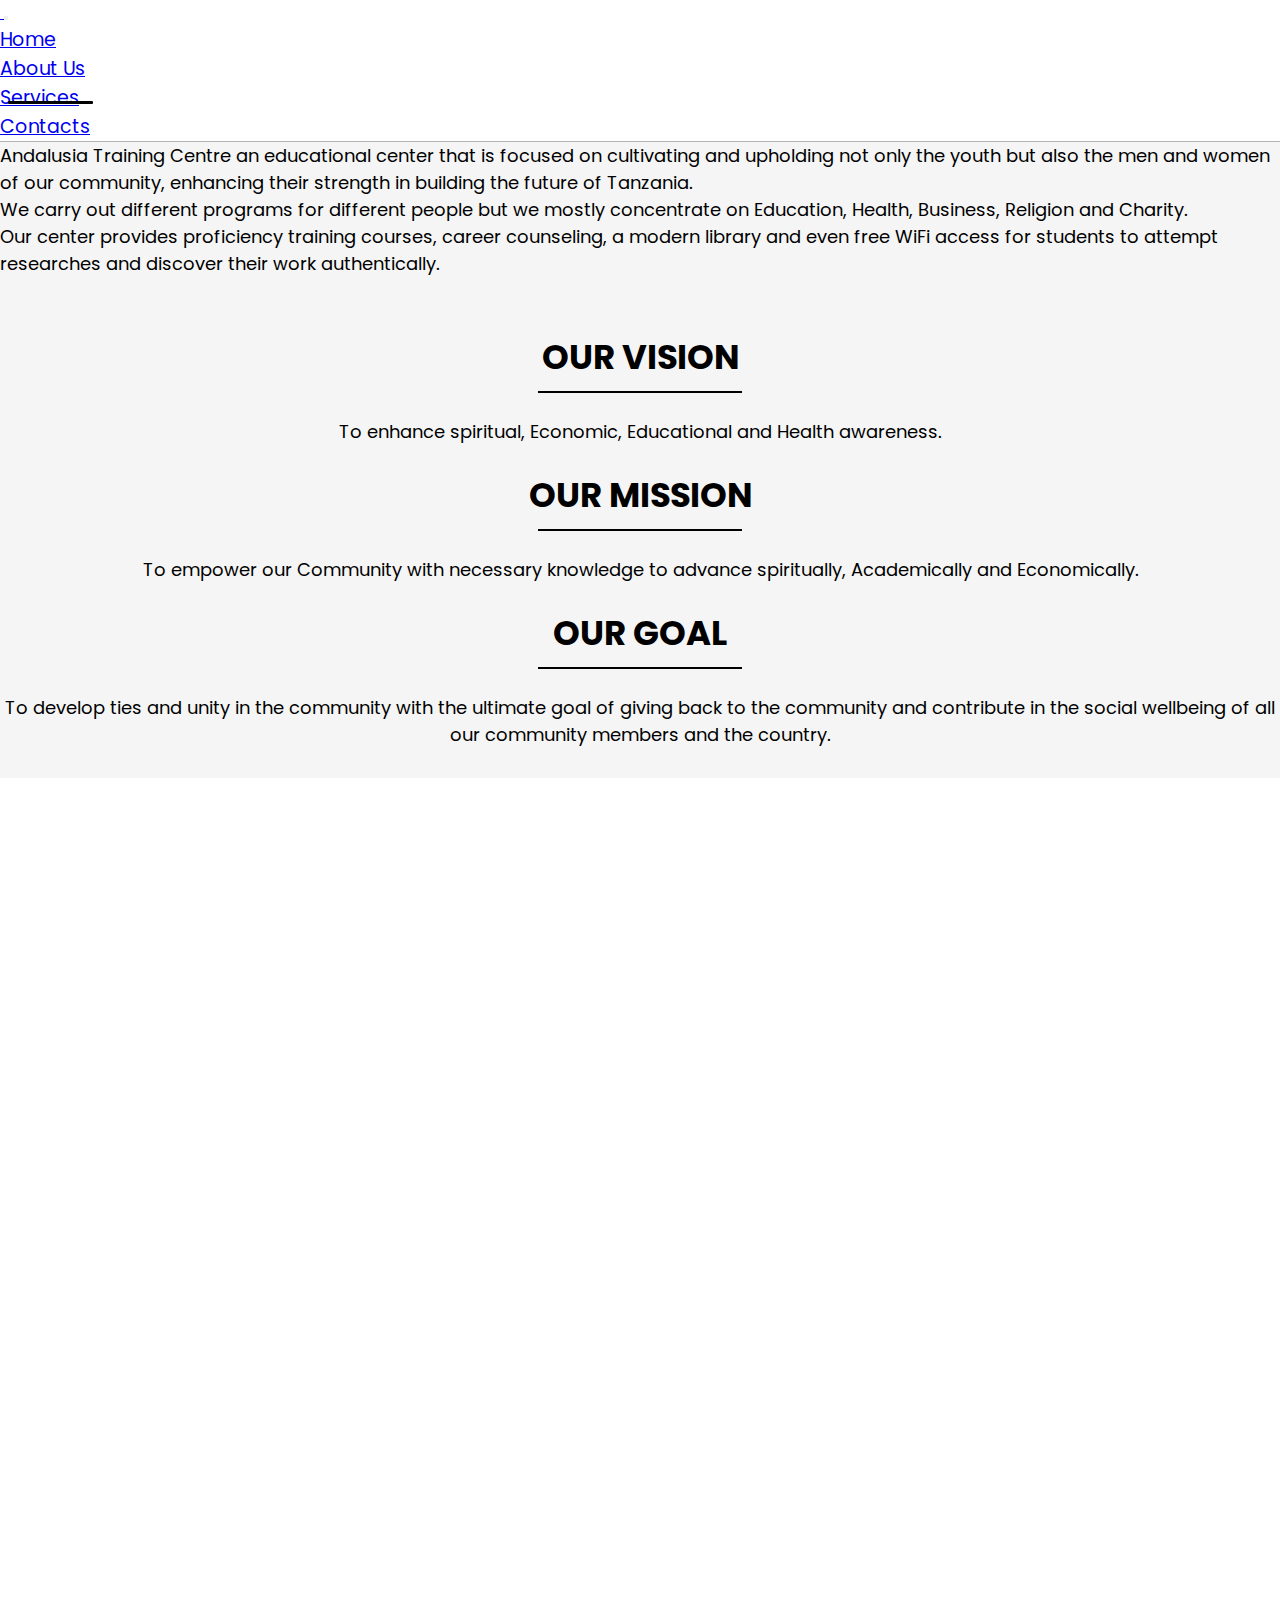
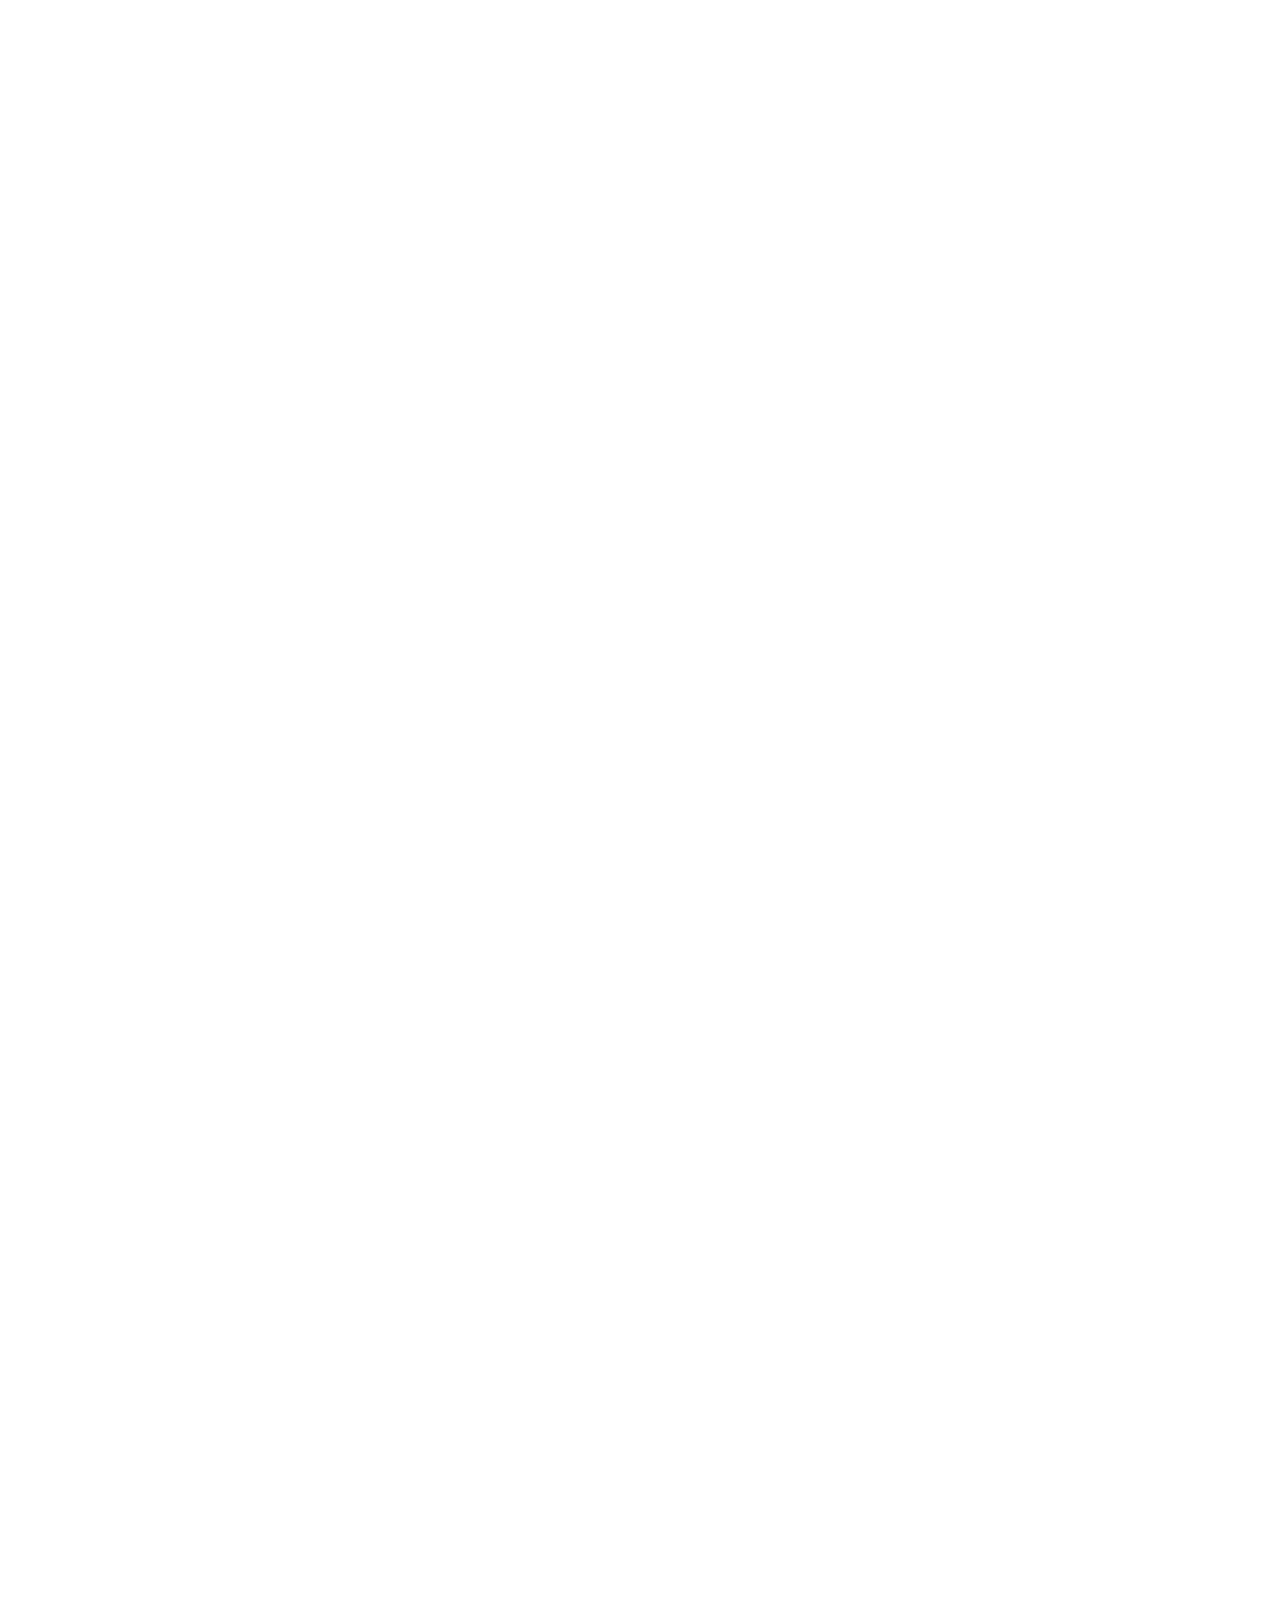
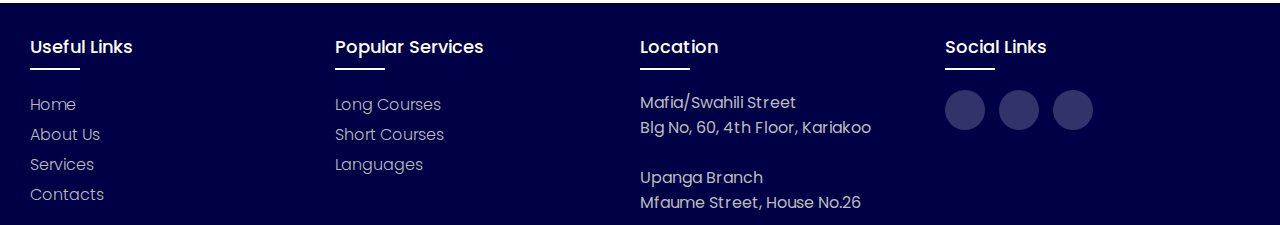
==== aboutus.html @ fafc2cf8 "fourth commit" ====
<!DOCTYPE html>
<html lang="en">
  <head>
    <meta charset="UTF-8" />
    <meta name="viewport" content="width=device-width, initial-scale=1.0" />
    <title>About Andalusia Training Center!</title>
    <link
      href="https://cdn.jsdelivr.net/npm/bootstrap@5.0.2/dist/css/bootstrap.min.css"
      rel="stylesheet"
      integrity="sha384-EVSTQN3/azprG1Anm3QDgpJLIm9Nao0Yz1ztcQTwFspd3yD65VohhpuuCOmLASjC"
      crossorigin="anonymous"
    />
    <link
      rel="stylesheet"
      href="https://cdnjs.cloudflare.com/ajax/libs/font-awesome/6.4.2/css/all.min.css"
      integrity="sha512-z3gLpd7yknf1YoNbCzqRKc4qyor8gaKU1qmn+CShxbuBusANI9QpRohGBreCFkKxLhei6S9CQXFEbbKuqLg0DA=="
      crossorigin="anonymous"
      referrerpolicy="no-referrer"
    />
    <link rel="icon" href="images/logo.webp" />
    <link rel="stylesheet" href="aboutus.css" />
  </head>
  <body>
    <div id="preloader"></div>
    <nav class="navbar navbar-expand-md bg-light navbar-light py-2">
      <div class="container">
        <a href="index.html" class="navbar-brand">
          <img src="images/logotransparent.webp" alt="" id="nav-img" />
        </a>
        <button class="navbar-toggler" type="button" data-bs-toggle="collapse" data-bs-target="#navmenu">
          <span class="navbar-toggler-icon"></span>
        </button>

        <div class="collapse navbar-collapse" id="navmenu">
          <ul class="navbar-nav ms-auto">
            <li class="nav-item">
              <a href="index.html" class="nav-link">Home</a>
            </li>
            <li class="nav-item">
              <a href="aboutus.html" class="nav-link active">About Us</a>
            </li>
            <li class="nav-item">
              <a href="service.html" class="nav-link">Services</a>
            </li>
            <li class="nav-item">
              <a href="contacts.html" class="nav-link">Contacts</a>
            </li>
          </ul>
        </div>
      </div>
    </nav>

    <section class="p-5" id="learn">
      <div class="container">
        <div class="row align-items-center-justify-content-between">
          <div class="col-lg p-5" id="about-paragraph">
            <p>
              Andalusia Training Centre an educational center that is focused on cultivating and upholding not only the youth but also the men and
              women of our community, enhancing their strength in building the future of Tanzania.
            </p>
            <p>
              We carry out different programs for different people but we mostly concentrate on Education, Health, Business, Religion and Charity.
            </p>
            <p>
              Our center provides proficiency training courses, career counseling, a modern library and even free WiFi access for students to attempt
              researches and discover their work authentically.
            </p>
          </div>
          <div class="col-lg p-5" id="image-container">
            <img src="images/vision.webp" class="img-fluid" alt="" id="vision-img" />
          </div>
        </div>
        <div class="mission">
          <h1 id="about-heading">OUR Vision</h1>
          <p>To enhance spiritual, Economic, Educational and Health awareness.</p>
          <h1 id="about-heading">Our Mission</h1>
          <p>To empower our Community with necessary knowledge to advance spiritually, Academically and Economically.</p>
          <h1 id="about-heading">Our Goal</h1>
          <p>
            To develop ties and unity in the community with the ultimate goal of giving back to the community and contribute in the social wellbeing
            of all our community members and the country.
          </p>
        </div>
      </div>
    </section>
    <div class="reveal">
      <section id="instructors" class="p-5">
        <div class="container">
          <h2 class="text-center text-white mb-5">Our Instructors</h2>
          <div class="row g-4">
            <div class="col-md-4">
              <div class="card bg-light">
                <div class="card-body text-center">
                  <img src="images/instructor1.webp" alt="" class="rounded-circle mb-3" />
                  <h3 class="card-title mb-3">Ally Sadik</h3>
                  <p class="card-text lead">Graphic Design Trainer</p>
                </div>
              </div>
            </div>
            <div class="col-md-4">
              <div class="card bg-light">
                <div class="card-body text-center">
                  <img src="images/instructor2.webp" alt="" class="rounded-circle mb-3" />
                  <h3 class="card-title mb-3">Lujaina Abdallah</h3>
                  <p class="card-text lead">QuickBooks Trainer</p>
                </div>
              </div>
            </div>
            <div class="col-md-4">
              <div class="card bg-light">
                <div class="card-body text-center">
                  <img src="images/instructor3.webp" alt="" class="rounded-circle mb-3" />
                  <h3 class="card-title mb-3">Juma Kassim</h3>
                  <p class="card-text lead">Programming Trainer</p>
                </div>
              </div>
            </div>
            <div class="col-md-4">
              <div class="card bg-light">
                <div class="card-body text-center">
                  <img src="images/instructor4.webp" alt="" class="rounded-circle mb-3" />
                  <h3 class="card-title mb-3">Ejaz Bhalloo</h3>
                  <p class="card-text lead">Public Speaking Trainer</p>
                </div>
              </div>
            </div>
            <div class="col-md-4">
              <div class="card bg-light">
                <div class="card-body text-center">
                  <img src="images/instructor5.webp" alt="" class="rounded-circle mb-3" />
                  <h3 class="card-title mb-3">Saleh Baasas</h3>
                  <p class="card-text lead">Tally & Accounting Trainer</p>
                </div>
              </div>
            </div>
            <div class="col-md-4">
              <div class="card bg-light">
                <div class="card-body text-center">
                  <img src="images/amjad.webp" alt="" class="rounded-circle mb-3" />
                  <h3 class="card-title mb-3">Amjad Faikh</h3>
                  <p class="card-text lead">Arabic & Chinese Trainer</p>
                </div>
              </div>
            </div>
            <div class="col-md-4">
              <div class="card bg-light">
                <div class="card-body text-center">
                  <img src="images/salim.webp" alt="" class="rounded-circle mb-3" />
                  <h3 class="card-title mb-3">Salim Awadh</h3>
                  <p class="card-text lead">Basic Computer Trainer</p>
                </div>
              </div>
            </div>
            <div class="col-md-4">
              <div class="card bg-light">
                <div class="card-body text-center">
                  <img src="images/tunu.webp" alt="" class="rounded-circle mb-3" />
                  <h3 class="card-title mb-3">Tunu Joseph</h3>
                  <p class="card-text lead">English & Kiswahili Trainer</p>
                </div>
              </div>
            </div>
            <div class="col-md-4">
              <div class="card bg-light">
                <div class="card-body text-center">
                  <img src="images/instructor11.webp" alt="" class="img-fluid rounded-circle mb-2" />
                  <h3 class="card-title mb-3">Abdullah Al-Baiti</h3>
                  <p class="card-text lead">Counsellor & Manager</p>
                </div>
              </div>
            </div>
          </div>
        </div>
      </section>
    </div>
    <div class="reveal">
      <section id="gallery" class="p-5">
        <div class="container">
          <h1>Gallery</h1>
          <div class="images">
            <div class="image">
              <img src="images/gallery9.webp" alt="" />
              <h4>Training</h4>
            </div>
            <div class="image">
              <img src="images/gallery2.webp" alt="" />
              <h4>Conference Room</h4>
            </div>
            <div class="image">
              <img src="images/gallery3.webp" alt="" />
              <h4>Library</h4>
            </div>
            <div class="image">
              <img src="images/gallery10.webp" alt="" />
              <h4>Reception</h4>
            </div>
            <div class="image">
              <img src="images/gallery5.webp" alt="" />
              <h4>Computer Room</h4>
            </div>
            <div class="image">
              <img src="images/gallery8.webp" alt="" />
              <h4>3rd Floor</h4>
            </div>
          </div>
          <a href="https://youtu.be/iQYDVhTOj3E?si=14xqh3fV-3vCKJUN" target="_blank"><button class="view-button">Watch the Full Tour</button></a>
        </div>
      </section>
    </div>
    <div class="reveal">
      <section id="partners">
        <h1>Our Partners</h1>
        <div class="container">
          <div class="sponsors">
            <div class="sponsor">
              <img src="images/sponsor1.webp" alt="" />
            </div>
            <div class="sponsor">
              <img src="images/p8.webp" alt="" />
            </div>
            <div class="sponsor">
              <img src="images/sponsor8.webp" alt="" />
            </div>
            <div class="sponsor">
              <img src="images/sponsor4.webp" alt="" class="special" />
            </div>
            <div class="sponsor">
              <img src="images/sponsor5.webp" alt="" />
            </div>
            <div class="sponsor">
              <img src="images/p2.webp" alt="" />
            </div>
            <div class="sponsor">
              <img src="images/sponsor7.webp" alt="" />
            </div>
            <div class="sponsor">
              <img src="images/p3.webp" alt="" />
            </div>
            <div class="sponsor">
              <img src="images/sponsor10.webp" alt="" />
            </div>
            <div class="sponsor">
              <img src="images/sponsor11.webp" alt="" />
            </div>
            <div class="sponsor">
              <img src="images/sponsor12.webp" alt="" />
            </div>
            <div class="sponsor">
              <img src="images/sponsor13.webp" alt="" />
            </div>
            <div class="sponsor">
              <img src="images/sponsor14.webp" alt="" />
            </div>
            <div class="sponsor">
              <img src="images/sponsor15.webp" alt="" />
            </div>
            <div class="sponsor">
              <img src="images/p7.webp" alt="" />
            </div>
            <div class="sponsor">
              <img src="images/p4.webp" alt="" />
            </div>
            <div class="sponsor">
              <img src="images/p5.webp" alt="" />
            </div>
            <div class="sponsor">
              <img src="images/p6.webp" alt="" />
            </div>
            <div class="sponsor">
              <img src="images/p1.webp" alt="" />
            </div>
          </div>
        </div>
      </section>
    </div>

    <footer class="footerr">
      <div class="container2">
        <div class="roww">
          <div class="footer-col">
            <h4>Useful links</h4>
            <ul style="list-style: none">
              <li><a href="index.html">Home</a></li>
              <li><a href="aboutus.html">About Us</a></li>
              <li><a href="service.html">Services</a></li>
              <li><a href="contacts.html">Contacts</a></li>
            </ul>
          </div>
          <div class="footer-col">
            <h4>Popular Services</h4>
            <ul style="list-style: none">
              <li><a href="longcourses.html">Long Courses</a></li>
              <li><a href="shortcourse.html">Short Courses</a></li>
              <li><a href="languages.html">Languages</a></li>
            </ul>
          </div>
          <div class="footer-col">
            <h4>Location</h4>
            <ul style="list-style: none">
              <li>Mafia/Swahili Street</li>
              <li>Blg No, 60, 4th Floor, Kariakoo</li>
              <br />
              <li>Upanga Branch</li>
              <li>Mfaume Street, House No.26</li>
            </ul>
          </div>
          <div class="footer-col">
            <h4>Social Links</h4>
            <div class="social-links">
              <a href="https://www.facebook.com/p/Andalusia-Training-Center-100065165375777/" target="_blank"><i class="fab fa-facebook-f"></i></a>
              <a href="https://wa.me/+255786960747" target="_blank"><i class="fab fa-whatsapp"></i></a>
              <a href="https://www.instagram.com/andalusia_tc/?hl=en" target="_blank"><i class="fab fa-instagram"></i></a>
            </div>
          </div>
        </div>
      </div>
    </footer>
    <script
      src="https://cdn.jsdelivr.net/npm/bootstrap@5.3.2/dist/js/bootstrap.bundle.min.js"
      integrity="sha384-C6RzsynM9kWDrMNeT87bh95OGNyZPhcTNXj1NW7RuBCsyN/o0jlpcV8Qyq46cDfL"
      crossorigin="anonymous"
    ></script>
    <script>
      var loader = document.getElementById("preloader");
      window.addEventListener("load", function () {
        loader.style.display = "none";
      });
    </script>
    <script>
      window.addEventListener("scroll", reveal);
      function reveal() {
        var reveals = document.querySelectorAll(".reveal");

        for (var i = 0; i < reveals.length; i++) {
          var windowheight = window.innerHeight;
          var revealtop = reveals[i].getBoundingClientRect().top;
          var revealpoint = 150;

          if (revealtop < windowheight - revealpoint) {
            reveals[i].classList.add("active");
          } else {
            reveals[i].classList.remove("active");
          }
        }
      }
    </script>
  </body>
</html>
---- aboutus.css ----
@import url("https://fonts.googleapis.com/css2?family=Poppins:wght@400;500;600;700;800&display=swap");

* {
  margin: 0;
  padding: 0;
  font-family: "Poppins";
}
body {
  max-width: 2000px;
  margin: 0 auto;
}
.reveal {
  position: relative;
  transform: translateY(150px);
  opacity: 0;
  transition: all 1s ease-in-out;
}
.active {
  transform: translateY(0px);
  opacity: 1;
}

#preloader {
  background: white url(images/preloader.gif) no-repeat center center;
  height: 100vh;
  width: 100%;
  position: fixed;
  z-index: 100;
  background-size: 40%;
}
html {
  scroll-behavior: smooth;
}
nav {
  border-bottom: 1px solid rgb(179, 179, 179);
}
#nav-img {
  width: 160px;
}
.nav-link {
  font-size: 19px !important;
}

.nav-link.active {
  position: relative;
}

.image img {
  width: 200px;
}

#learn {
  background-color: rgb(245, 245, 245);
}
#learn p {
  font-size: 18px;
}
#about-heading {
  text-align: center;
  position: relative;
  text-transform: uppercase;
  margin-bottom: 35px;
  padding-top: 25px;
  font-size: 34px;
}

#about-heading::before {
  content: "";
  position: absolute;
  left: 42%;
  bottom: -10px;
  background-color: black;
  height: 2px;
  width: 16%;
}
.mission {
  margin-top: 30px;
  padding-bottom: 30px;
}
.mission p {
  text-align: center;
  font-size: 18px;
}

#vision-img {
  border-radius: 8px;
}

#image-container {
  display: flex;
  justify-content: center;
  align-items: center;
}
#instructors {
  background-color: rgba(7, 7, 146, 0.87);
}
#instructors.p-5 {
  padding-bottom: 4rem !important;
}
#gallery.p-5 {
  padding-bottom: 5rem !important;
}
#gallery {
  display: flex;
  text-align: center;
}
#gallery h1 {
  text-align: center;
  margin-bottom: 60px;
  position: relative;
  font-size: 34px;
  text-transform: uppercase;
}
#gallery h1::before {
  content: "";
  position: absolute;
  left: 42.5%;
  bottom: -10px;
  background-color: black;
  height: 2px;
  width: 15.5%;
}
.images {
  display: flex;
  flex-wrap: wrap;
  gap: 30px;
}
.image h4 {
  text-align: center;
  margin-top: 12px;
}
.images img {
  border-radius: 10px;
  width: 400px;
  height: 275px;
}
.view-button {
  padding: 15px;
  border-radius: 12px;
  color: white;
  text-align: center;
  background-color: rgb(1, 1, 100);
  margin-top: 50px;
  font-size: 20px;
  width: 270px;
}

.sponsors {
  display: flex;
  gap: 50px;
  flex-wrap: wrap;
  justify-content: center;
}
.sponsor img {
  width: 130px;
  height: 100px;
  object-fit: contain;
}
.sponsor .special {
  object-fit: cover;
}

#partners {
  text-align: center;
  padding-bottom: 50px;
}
#partners h1 {
  position: relative;
  text-transform: uppercase;
  margin-bottom: 60px;
  font-size: 34px;
}
#partners h1::before {
  content: "";
  position: absolute;
  left: 42%;
  bottom: -10px;
  background-color: black;
  height: 2px;
  width: 16%;
}

.footerr {
  background-size: 100%;
  padding: 30px 30px 10px 30px;
  margin-top: 60px;
  background-color: rgb(0, 0, 70);
}
.footerr ul {
  padding-left: 0rem;
}
.container2 {
  max-width: 1250px;
  margin: auto;
}
.roww {
  display: flex;
  flex-wrap: wrap;
  justify-content: space-between;
}
.footer-col {
  width: 25%;
}
.footer-col h4 {
  font-size: 18px;
  color: white;
  text-transform: capitalize;
  margin-bottom: 30px;
  font-weight: 500;
  position: relative;
}

.footer-col h4::before {
  content: "";
  position: absolute;
  left: 0px;
  bottom: -10px;
  background-color: white;
  height: 2px;
  box-sizing: border-box;
  width: 50px;
}
.footer-col .social-links a {
  display: inline-block;
  height: 40px;
  width: 40px;
  background-color: rgba(255, 255, 255, 0.2);
  margin: 0 10px 10px 0;
  text-align: center;
  line-height: 40px;
  border-radius: 50%;
  color: #ffffff;
  transition: all 0.5s ease;
}
.footer-col ul li {
  color: #bbbbbb;
}
.footer-col ul li a {
  font-size: 16px;
  text-transform: capitalize;
  text-decoration: none;
  font-weight: 300;
  color: #bbbbbb;
  display: block;
  line-height: 30px;
  transition: all 0.3s ease;
}
.footer-col ul li a:hover {
  color: #ffffff;
  padding-left: 8px;
}
.footer-col .social-links a:hover {
  color: #24262b;
  background-color: #ffffff;
}

@media (max-width: 1400px) {
  .images {
    justify-content: center;
  }
  #gallery h1::before {
    left: 42%;
  }
}

@media (max-width: 850px) {
  .sponsor img {
    width: 80px;
    height: 80px;
  }
  #partners h1::before {
    width: 25%;
    left: 37%;
  }
  #about-heading::before {
    width: 25%;
    left: 36%;
  }

  #gallery h1 {
    margin-bottom: 40px;
  }
}
@media (min-width: 768px) {
  .nav-link.active::before {
    content: "";
    position: absolute;
    left: 8px;
    bottom: -21.5px;
    background-color: black;
    font-weight: normal;
    border-radius: 1px;
    height: 3px;
    box-sizing: border-box;
    width: 85px;
  }
}

@media (max-width: 767px) {
  #learn.p-5 {
    padding: 1rem !important;
    padding-bottom: 3rem !important;
  }
  #learn .col-lg.p-5 {
    padding: 1rem !important ;
  }
  #instructors.p-5 {
    padding: 1rem !important;
    padding-top: 3rem !important;
    padding-bottom: 3rem !important;
  }
  .footer-col {
    width: 50%;
    margin-bottom: 30px;
  }
  #navmenu {
    padding-top: 10px !important;
  }
}

@media (max-width: 700px) {
  .images img {
    width: 330px;
    height: unset;
  }

  #gallery h1::before {
    left: 30%;
    width: 40%;
  }
}

@media (max-width: 574px) {
  .footer-col {
    width: 100%;
  }
}
@media (max-width: 500px) {
  #partners {
    padding-top: 20px;
  }
  #partners h1::before {
    width: 30%;
  }
  #about-heading::before {
    width: 30%;
  }
}
@media (max-width: 400px) {
  .view-button {
    width: unset;
  }
}
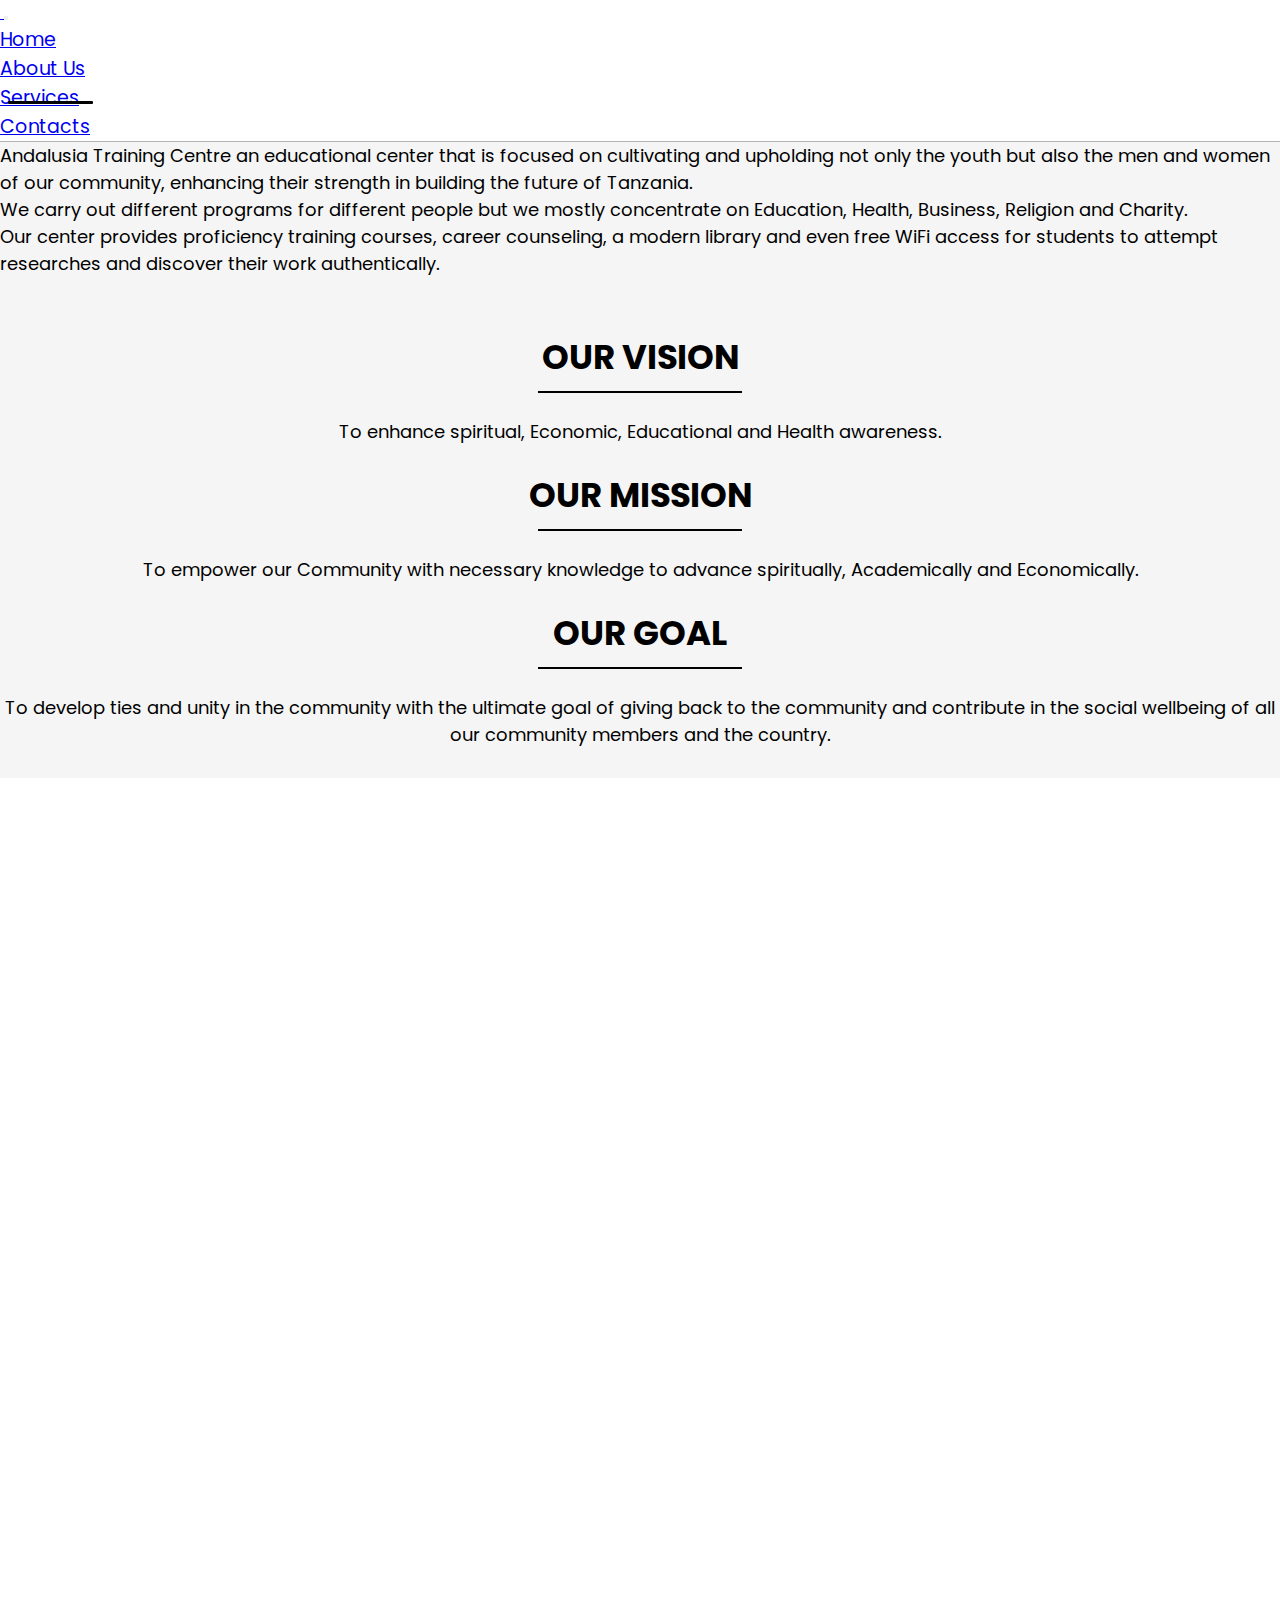
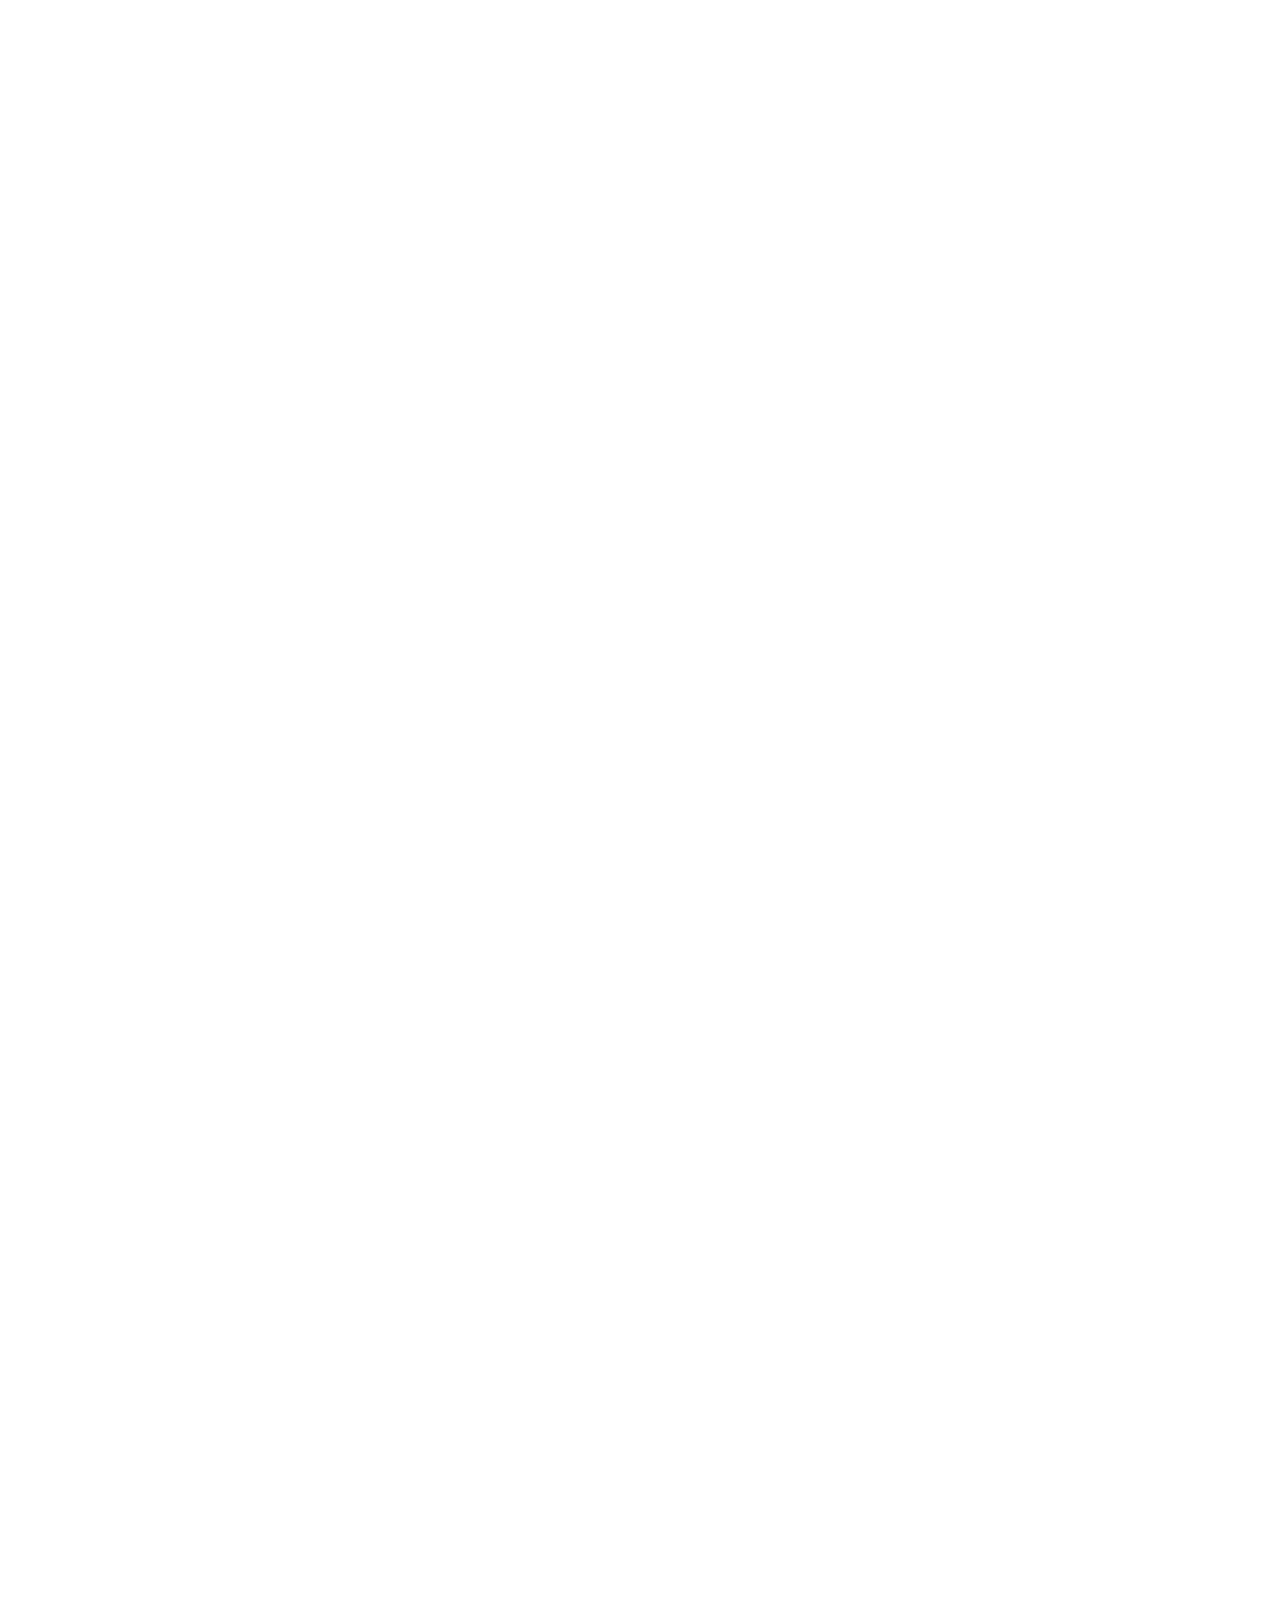
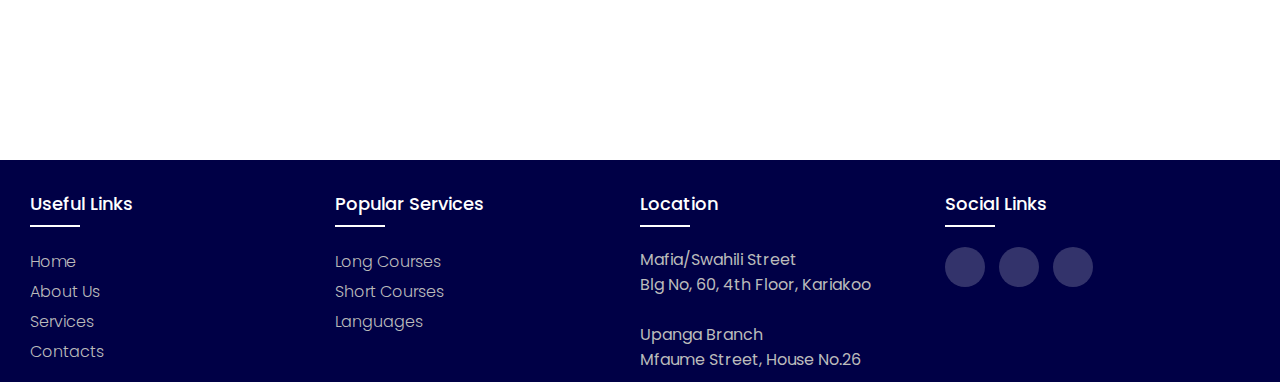
==== commit 9fdf8c25: "fifth commit" ====
--- a/aboutus.html
+++ b/aboutus.html
@@ -249,8 +249,21 @@
               <img src="images/sponsor13.webp" alt="" />
             </div>
             <div class="sponsor">
-              <img src="images/sponsor14.webp" alt="" />
-            </div>
+              <img src="images/sponsor16.jpg" alt="" />
+            </div>
+            <div class="sponsor">
+              <img src="images/sponsor17.png" alt="" />
+            </div>
+            <div class="sponsor">
+              <img src="images/sponsor18.jpg" alt="" />
+            </div>
+            <div class="sponsor">
+              <img src="images/sponsor19.jpg" alt="" />
+            </div>
+            <div class="sponsor">
+              <img src="images/sponsor20.jpg" alt="" />
+            </div>
+
             <div class="sponsor">
               <img src="images/sponsor15.webp" alt="" />
             </div>
--- a/aboutus.css
+++ b/aboutus.css
@@ -21,12 +21,12 @@
 }
 
 #preloader {
-  background: white url(images/preloader.gif) no-repeat center center;
+  background: white url(images/preloader2.gif) no-repeat center center;
   height: 100vh;
   width: 100%;
   position: fixed;
   z-index: 100;
-  background-size: 40%;
+  background-size: 20%;
 }
 html {
   scroll-behavior: smooth;
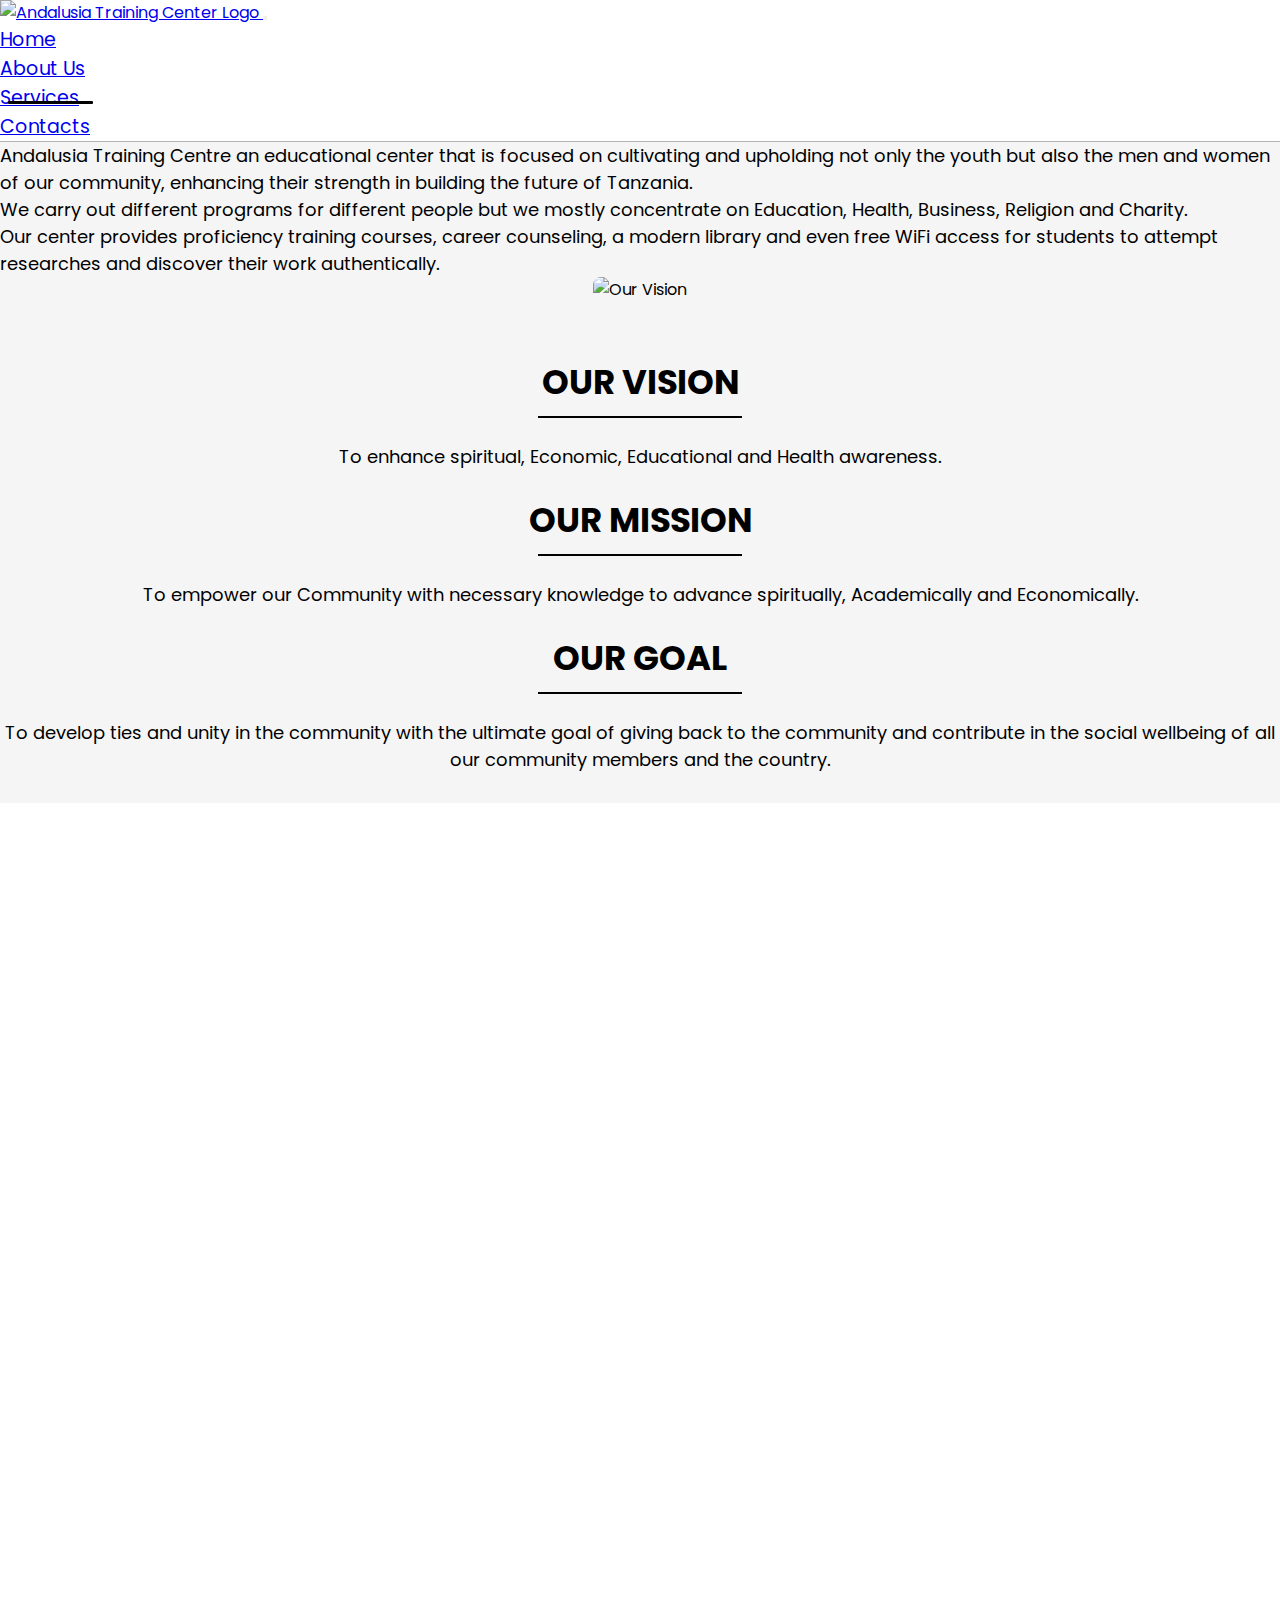
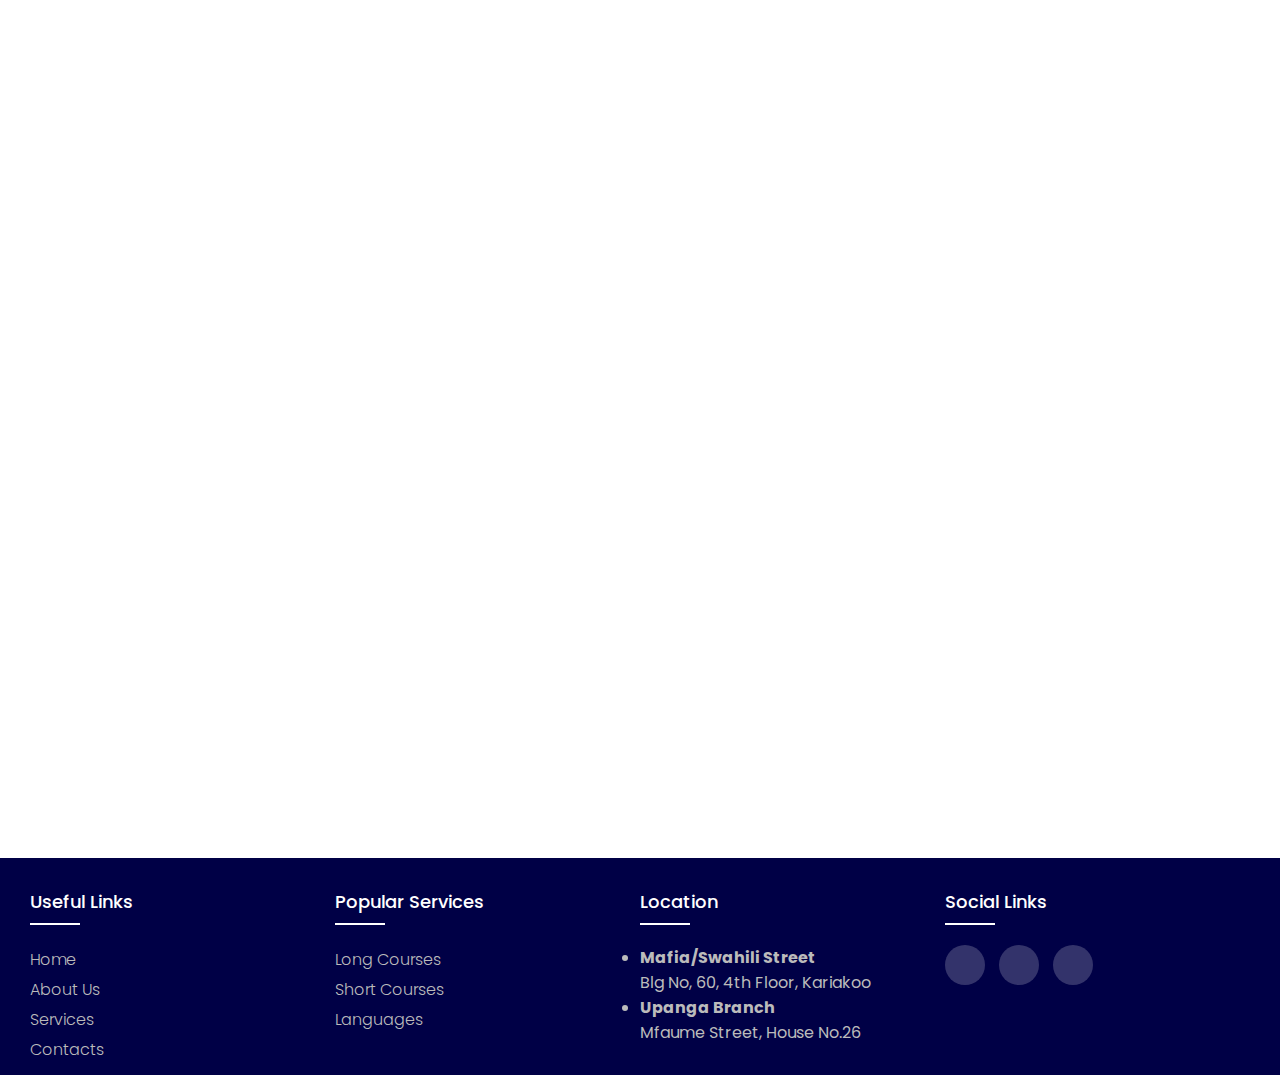
==== commit b4ba5ac9: "final commit" ====
--- a/aboutus.html
+++ b/aboutus.html
@@ -3,6 +3,7 @@
   <head>
     <meta charset="UTF-8" />
     <meta name="viewport" content="width=device-width, initial-scale=1.0" />
+    <meta name="description" content="Discover the mission and vision of Andalusia Training Center.Also view our instructor and sponsors." />
     <title>About Andalusia Training Center!</title>
     <link
       href="https://cdn.jsdelivr.net/npm/bootstrap@5.0.2/dist/css/bootstrap.min.css"
@@ -19,13 +20,23 @@
     />
     <link rel="icon" href="images/logo.webp" />
     <link rel="stylesheet" href="aboutus.css" />
+    <script async src="https://www.googletagmanager.com/gtag/js?id=G-CDXK08SBNT"></script>
+    <script>
+      window.dataLayer = window.dataLayer || [];
+      function gtag() {
+        dataLayer.push(arguments);
+      }
+      gtag("js", new Date());
+
+      gtag("config", "G-CDXK08SBNT");
+    </script>
   </head>
   <body>
     <div id="preloader"></div>
     <nav class="navbar navbar-expand-md bg-light navbar-light py-2">
       <div class="container">
         <a href="index.html" class="navbar-brand">
-          <img src="images/logotransparent.webp" alt="" id="nav-img" />
+          <img src="images/logotransparent.webp" alt="Andalusia Training Center Logo" id="nav-img" />
         </a>
         <button class="navbar-toggler" type="button" data-bs-toggle="collapse" data-bs-target="#navmenu">
           <span class="navbar-toggler-icon"></span>
@@ -67,7 +78,7 @@
             </p>
           </div>
           <div class="col-lg p-5" id="image-container">
-            <img src="images/vision.webp" class="img-fluid" alt="" id="vision-img" />
+            <img src="images/vision.webp" class="img-fluid" alt="Our Vision" id="vision-img" />
           </div>
         </div>
         <div class="mission">
@@ -91,7 +102,7 @@
             <div class="col-md-4">
               <div class="card bg-light">
                 <div class="card-body text-center">
-                  <img src="images/instructor1.webp" alt="" class="rounded-circle mb-3" />
+                  <img src="images/instructor1.webp" alt="Instructor" class="rounded-circle mb-3" />
                   <h3 class="card-title mb-3">Ally Sadik</h3>
                   <p class="card-text lead">Graphic Design Trainer</p>
                 </div>
@@ -100,7 +111,7 @@
             <div class="col-md-4">
               <div class="card bg-light">
                 <div class="card-body text-center">
-                  <img src="images/instructor2.webp" alt="" class="rounded-circle mb-3" />
+                  <img src="images/instructor2.webp" alt="Instructor" class="rounded-circle mb-3" />
                   <h3 class="card-title mb-3">Lujaina Abdallah</h3>
                   <p class="card-text lead">QuickBooks Trainer</p>
                 </div>
@@ -109,7 +120,7 @@
             <div class="col-md-4">
               <div class="card bg-light">
                 <div class="card-body text-center">
-                  <img src="images/instructor3.webp" alt="" class="rounded-circle mb-3" />
+                  <img src="images/instructor3.webp" alt="Instructor" class="rounded-circle mb-3" />
                   <h3 class="card-title mb-3">Juma Kassim</h3>
                   <p class="card-text lead">Programming Trainer</p>
                 </div>
@@ -118,7 +129,7 @@
             <div class="col-md-4">
               <div class="card bg-light">
                 <div class="card-body text-center">
-                  <img src="images/instructor4.webp" alt="" class="rounded-circle mb-3" />
+                  <img src="images/instructor4.webp" alt="Instructor" class="rounded-circle mb-3" />
                   <h3 class="card-title mb-3">Ejaz Bhalloo</h3>
                   <p class="card-text lead">Public Speaking Trainer</p>
                 </div>
@@ -127,7 +138,7 @@
             <div class="col-md-4">
               <div class="card bg-light">
                 <div class="card-body text-center">
-                  <img src="images/instructor5.webp" alt="" class="rounded-circle mb-3" />
+                  <img src="images/instructor5.webp" alt="Instructor" class="rounded-circle mb-3" />
                   <h3 class="card-title mb-3">Saleh Baasas</h3>
                   <p class="card-text lead">Tally & Accounting Trainer</p>
                 </div>
@@ -136,8 +147,8 @@
             <div class="col-md-4">
               <div class="card bg-light">
                 <div class="card-body text-center">
-                  <img src="images/amjad.webp" alt="" class="rounded-circle mb-3" />
-                  <h3 class="card-title mb-3">Amjad Faikh</h3>
+                  <img src="images/amjad.webp" alt="Instructor" class="rounded-circle mb-3" />
+                  <h3 class="card-title mb-3">Amjad Fakih</h3>
                   <p class="card-text lead">Arabic & Chinese Trainer</p>
                 </div>
               </div>
@@ -145,7 +156,7 @@
             <div class="col-md-4">
               <div class="card bg-light">
                 <div class="card-body text-center">
-                  <img src="images/salim.webp" alt="" class="rounded-circle mb-3" />
+                  <img src="images/salim.webp" alt="Instructor" class="rounded-circle mb-3" />
                   <h3 class="card-title mb-3">Salim Awadh</h3>
                   <p class="card-text lead">Basic Computer Trainer</p>
                 </div>
@@ -154,7 +165,7 @@
             <div class="col-md-4">
               <div class="card bg-light">
                 <div class="card-body text-center">
-                  <img src="images/tunu.webp" alt="" class="rounded-circle mb-3" />
+                  <img src="images/tunu.webp" alt="Instructor" class="rounded-circle mb-3" />
                   <h3 class="card-title mb-3">Tunu Joseph</h3>
                   <p class="card-text lead">English & Kiswahili Trainer</p>
                 </div>
@@ -163,7 +174,7 @@
             <div class="col-md-4">
               <div class="card bg-light">
                 <div class="card-body text-center">
-                  <img src="images/instructor11.webp" alt="" class="img-fluid rounded-circle mb-2" />
+                  <img src="images/instructor11.webp" alt="Instructor" class="img-fluid rounded-circle mb-2" />
                   <h3 class="card-title mb-3">Abdullah Al-Baiti</h3>
                   <p class="card-text lead">Counsellor & Manager</p>
                 </div>
@@ -179,27 +190,27 @@
           <h1>Gallery</h1>
           <div class="images">
             <div class="image">
-              <img src="images/gallery9.webp" alt="" />
+              <img src="images/gallery9.webp" alt="Training Room" />
               <h4>Training</h4>
             </div>
             <div class="image">
-              <img src="images/gallery2.webp" alt="" />
+              <img src="images/gallery2.webp" alt="Conference room" />
               <h4>Conference Room</h4>
             </div>
             <div class="image">
-              <img src="images/gallery3.webp" alt="" />
+              <img src="images/gallery3.webp" alt="Library" />
               <h4>Library</h4>
             </div>
             <div class="image">
-              <img src="images/gallery10.webp" alt="" />
+              <img src="images/gallery10.webp" alt="Reception" />
               <h4>Reception</h4>
             </div>
             <div class="image">
-              <img src="images/gallery5.webp" alt="" />
+              <img src="images/gallery5.webp" alt="Computer room" />
               <h4>Computer Room</h4>
             </div>
             <div class="image">
-              <img src="images/gallery8.webp" alt="" />
+              <img src="images/gallery8.webp" alt="3rd floor" />
               <h4>3rd Floor</h4>
             </div>
           </div>
@@ -213,74 +224,74 @@
         <div class="container">
           <div class="sponsors">
             <div class="sponsor">
-              <img src="images/sponsor1.webp" alt="" />
-            </div>
-            <div class="sponsor">
-              <img src="images/p8.webp" alt="" />
-            </div>
-            <div class="sponsor">
-              <img src="images/sponsor8.webp" alt="" />
-            </div>
-            <div class="sponsor">
-              <img src="images/sponsor4.webp" alt="" class="special" />
-            </div>
-            <div class="sponsor">
-              <img src="images/sponsor5.webp" alt="" />
-            </div>
-            <div class="sponsor">
-              <img src="images/p2.webp" alt="" />
-            </div>
-            <div class="sponsor">
-              <img src="images/sponsor7.webp" alt="" />
-            </div>
-            <div class="sponsor">
-              <img src="images/p3.webp" alt="" />
-            </div>
-            <div class="sponsor">
-              <img src="images/sponsor10.webp" alt="" />
-            </div>
-            <div class="sponsor">
-              <img src="images/sponsor11.webp" alt="" />
-            </div>
-            <div class="sponsor">
-              <img src="images/sponsor12.webp" alt="" />
-            </div>
-            <div class="sponsor">
-              <img src="images/sponsor13.webp" alt="" />
-            </div>
-            <div class="sponsor">
-              <img src="images/sponsor16.jpg" alt="" />
-            </div>
-            <div class="sponsor">
-              <img src="images/sponsor17.png" alt="" />
-            </div>
-            <div class="sponsor">
-              <img src="images/sponsor18.jpg" alt="" />
-            </div>
-            <div class="sponsor">
-              <img src="images/sponsor19.jpg" alt="" />
-            </div>
-            <div class="sponsor">
-              <img src="images/sponsor20.jpg" alt="" />
-            </div>
-
-            <div class="sponsor">
-              <img src="images/sponsor15.webp" alt="" />
-            </div>
-            <div class="sponsor">
-              <img src="images/p7.webp" alt="" />
-            </div>
-            <div class="sponsor">
-              <img src="images/p4.webp" alt="" />
-            </div>
-            <div class="sponsor">
-              <img src="images/p5.webp" alt="" />
-            </div>
-            <div class="sponsor">
-              <img src="images/p6.webp" alt="" />
-            </div>
-            <div class="sponsor">
-              <img src="images/p1.webp" alt="" />
+              <img src="images/sponsor1.webp" alt="Sponsor " />
+            </div>
+            <div class="sponsor">
+              <img src="images/p8.webp" alt="Sponsor" />
+            </div>
+            <div class="sponsor">
+              <img src="images/sponsor8.webp" alt="Sponsor" />
+            </div>
+            <div class="sponsor">
+              <img src="images/sponsor4.webp" alt="Sponsor" class="special" />
+            </div>
+            <div class="sponsor">
+              <img src="images/sponsor5.webp" alt="Sponsor" />
+            </div>
+            <div class="sponsor">
+              <img src="images/p2.webp" alt="Sponsor" />
+            </div>
+            <div class="sponsor">
+              <img src="images/sponsor7.webp" alt="Sponsor" />
+            </div>
+            <div class="sponsor">
+              <img src="images/p3.webp" alt="Sponsor" />
+            </div>
+            <div class="sponsor">
+              <img src="images/sponsor10.webp" alt="Sponsor" />
+            </div>
+            <div class="sponsor">
+              <img src="images/sponsor11.webp" alt="Sponsor" />
+            </div>
+            <div class="sponsor">
+              <img src="images/sponsor12.webp" alt="Sponsor" />
+            </div>
+            <div class="sponsor">
+              <img src="images/sponsor13.webp" alt="Sponsor" />
+            </div>
+            <div class="sponsor">
+              <img src="images/sponsor16.jpg" alt="Sponsor" />
+            </div>
+            <div class="sponsor">
+              <img src="images/sponsor17.png" alt="Sponsor" />
+            </div>
+            <div class="sponsor">
+              <img src="images/sponsor18.jpg" alt="Sponsor" />
+            </div>
+            <div class="sponsor">
+              <img src="images/sponsor19.jpg" alt="Sponsor" />
+            </div>
+            <div class="sponsor">
+              <img src="images/sponsor20.jpg" alt="Sponsor" />
+            </div>
+
+            <div class="sponsor">
+              <img src="images/sponsor15.webp" alt="Sponsor" />
+            </div>
+            <div class="sponsor">
+              <img src="images/p7.webp" alt="Sponsor" />
+            </div>
+            <div class="sponsor">
+              <img src="images/p4.webp" alt="Sponsor" />
+            </div>
+            <div class="sponsor">
+              <img src="images/p5.webp" alt="Sponsor" />
+            </div>
+            <div class="sponsor">
+              <img src="images/p6.webp" alt="Sponsor" />
+            </div>
+            <div class="sponsor">
+              <img src="images/p1.webp" alt="Sponsor" />
             </div>
           </div>
         </div>
@@ -309,20 +320,34 @@
           </div>
           <div class="footer-col">
             <h4>Location</h4>
-            <ul style="list-style: none">
-              <li>Mafia/Swahili Street</li>
-              <li>Blg No, 60, 4th Floor, Kariakoo</li>
-              <br />
-              <li>Upanga Branch</li>
-              <li>Mfaume Street, House No.26</li>
+            <ul>
+              <li>
+                <strong>Mafia/Swahili Street</strong><br />
+                Blg No, 60, 4th Floor, Kariakoo
+              </li>
+              <li>
+                <strong>Upanga Branch</strong><br />
+                Mfaume Street, House No.26
+              </li>
             </ul>
           </div>
           <div class="footer-col">
             <h4>Social Links</h4>
             <div class="social-links">
-              <a href="https://www.facebook.com/p/Andalusia-Training-Center-100065165375777/" target="_blank"><i class="fab fa-facebook-f"></i></a>
-              <a href="https://wa.me/+255786960747" target="_blank"><i class="fab fa-whatsapp"></i></a>
-              <a href="https://www.instagram.com/andalusia_tc/?hl=en" target="_blank"><i class="fab fa-instagram"></i></a>
+              <a
+                href="https://www.facebook.com/p/Andalusia-Training-Center-100065165375777/"
+                target="_blank"
+                aria-label="Visit Andalusia Training Center on Facebook"
+                ><i class="fab fa-facebook-f"></i
+              ></a>
+
+              <a href="https://wa.me/+255786960747" target="_blank" aria-label="Contact Andalusia Training Center on WhatsApp"
+                ><i class="fab fa-whatsapp"></i
+              ></a>
+
+              <a href="https://www.instagram.com/andalusia_tc/?hl=en" target="_blank" aria-label="Follow Andalusia Training Center on Instagram"
+                ><i class="fab fa-instagram"></i
+              ></a>
             </div>
           </div>
         </div>
